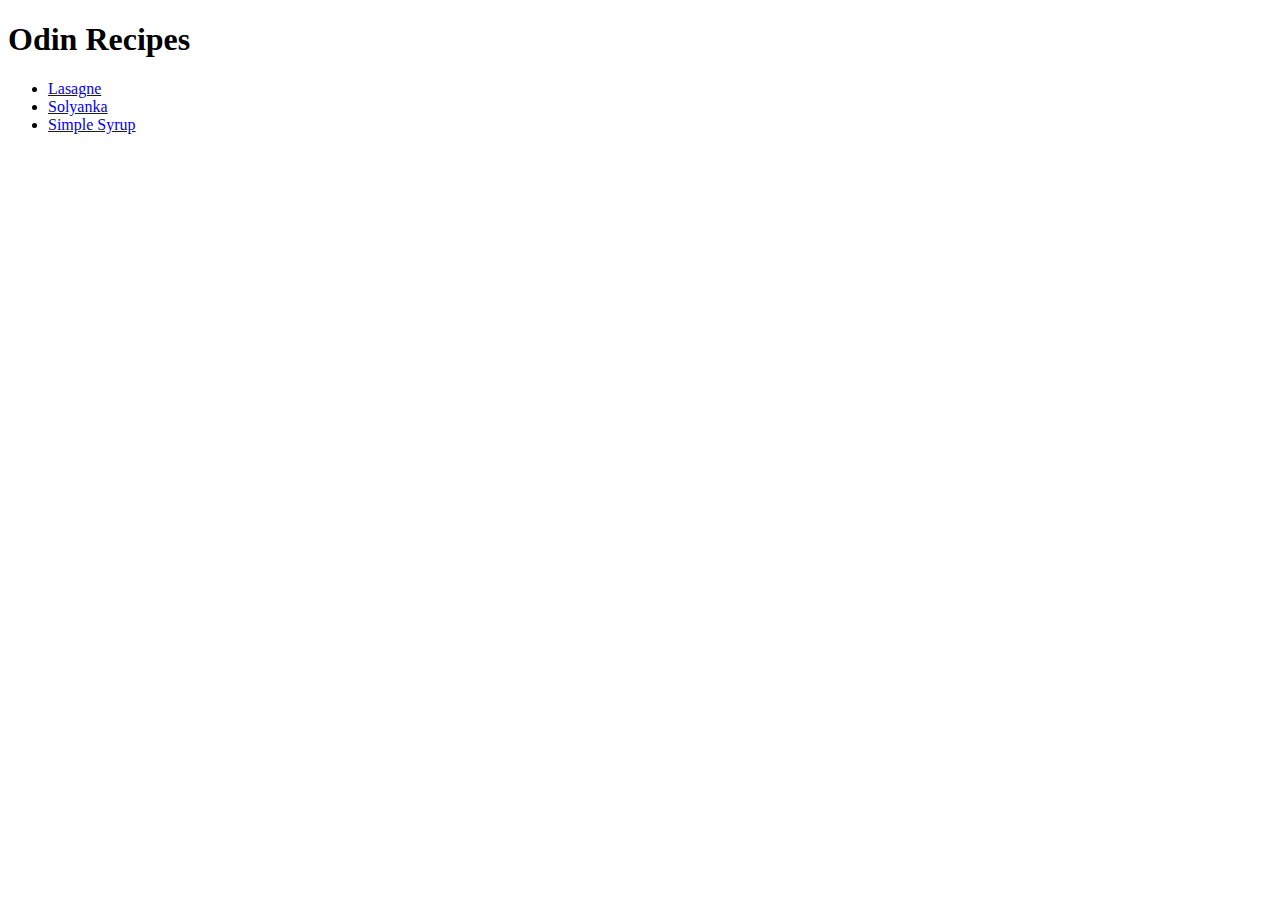
==== index.html @ 1f514aed "Add index.html and first three recipes" ====
<!DOCTYPE html>
<html lang="en">
<head>
    <meta charset="UTF-8">
    <title>Odin Recipes</title>
</head>
<body>
    <h1>Odin Recipes</h1>
    <ul>
        <li><a href="./recipes/lasagne.html">Lasagne</a></li>
        <li><a href="./recipes/solyanka.html">Solyanka</a></li>
        <li><a href="./recipes/simplesyrup.html">Simple Syrup</a></li>
    </ul>    
</body>
</html>
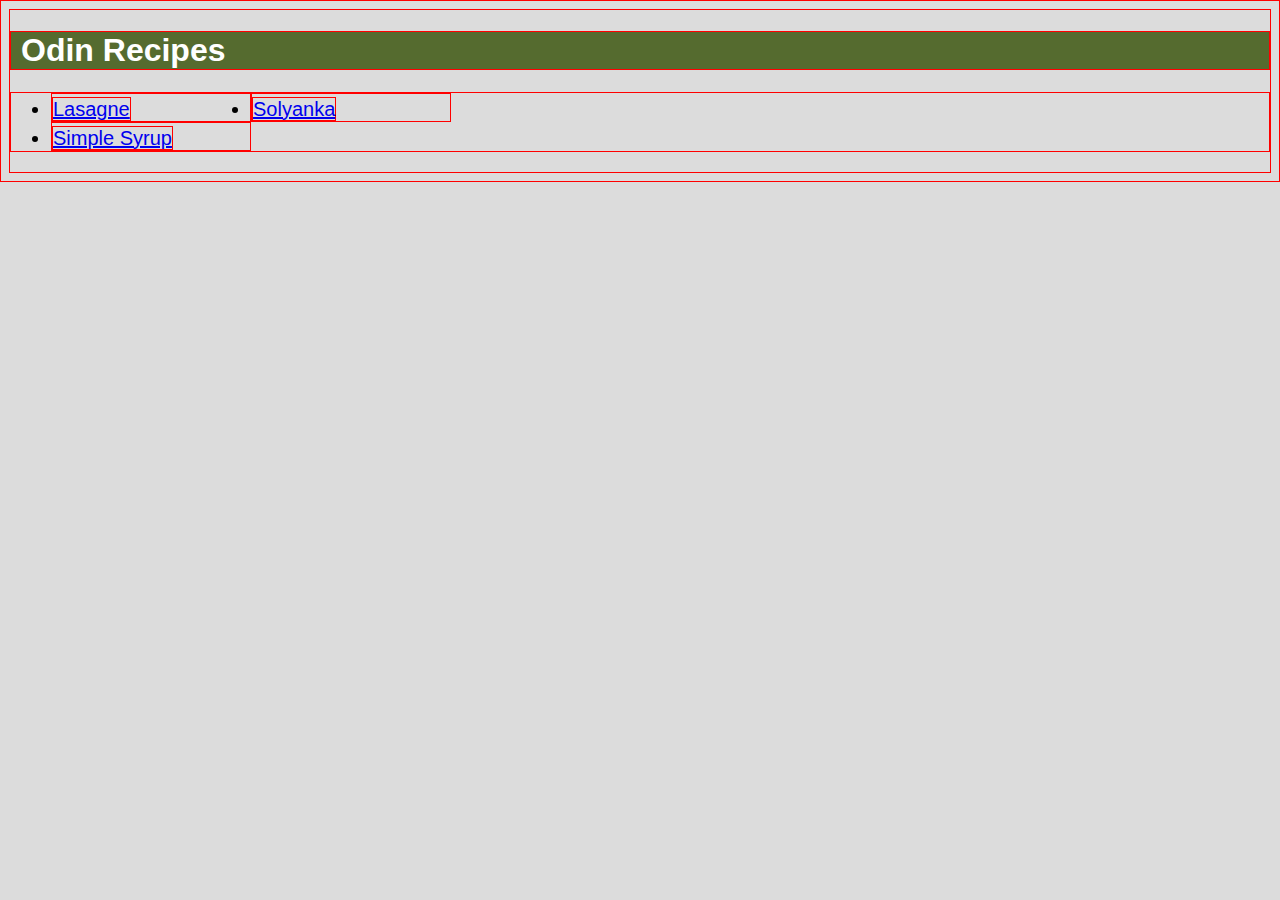
==== commit fe1ddcac: "Add basic CSS" ====
--- a/index.html
+++ b/index.html
@@ -2,11 +2,12 @@
 <html lang="en">
 <head>
     <meta charset="UTF-8">
+    <link rel="stylesheet" href="./styles.css">
     <title>Odin Recipes</title>
 </head>
 <body>
     <h1>Odin Recipes</h1>
-    <ul>
+    <ul class="recipe-list">
         <li><a href="./recipes/lasagne.html">Lasagne</a></li>
         <li><a href="./recipes/solyanka.html">Solyanka</a></li>
         <li><a href="./recipes/simplesyrup.html">Simple Syrup</a></li>
--- a/styles.css
+++ b/styles.css
@@ -0,0 +1,24 @@
+* {
+    font-family: Verdana, Geneva, Tahoma, sans-serif;
+    background-color: gainsboro;
+    border: 1px solid red;
+    box-sizing: border-box;
+  }
+h1{
+    background-color: darkolivegreen;
+    color: white;
+    padding-left: 10px;
+}
+.recipe-list{
+    color: black;
+    font-size: 20px;
+    display: grid;
+    grid-template-columns: 200px 200px;
+}
+.recipe-list li{
+    padding-top: 4px;
+}
+img.recipe-main-img{
+    width: 400px;
+    height: auto;
+}